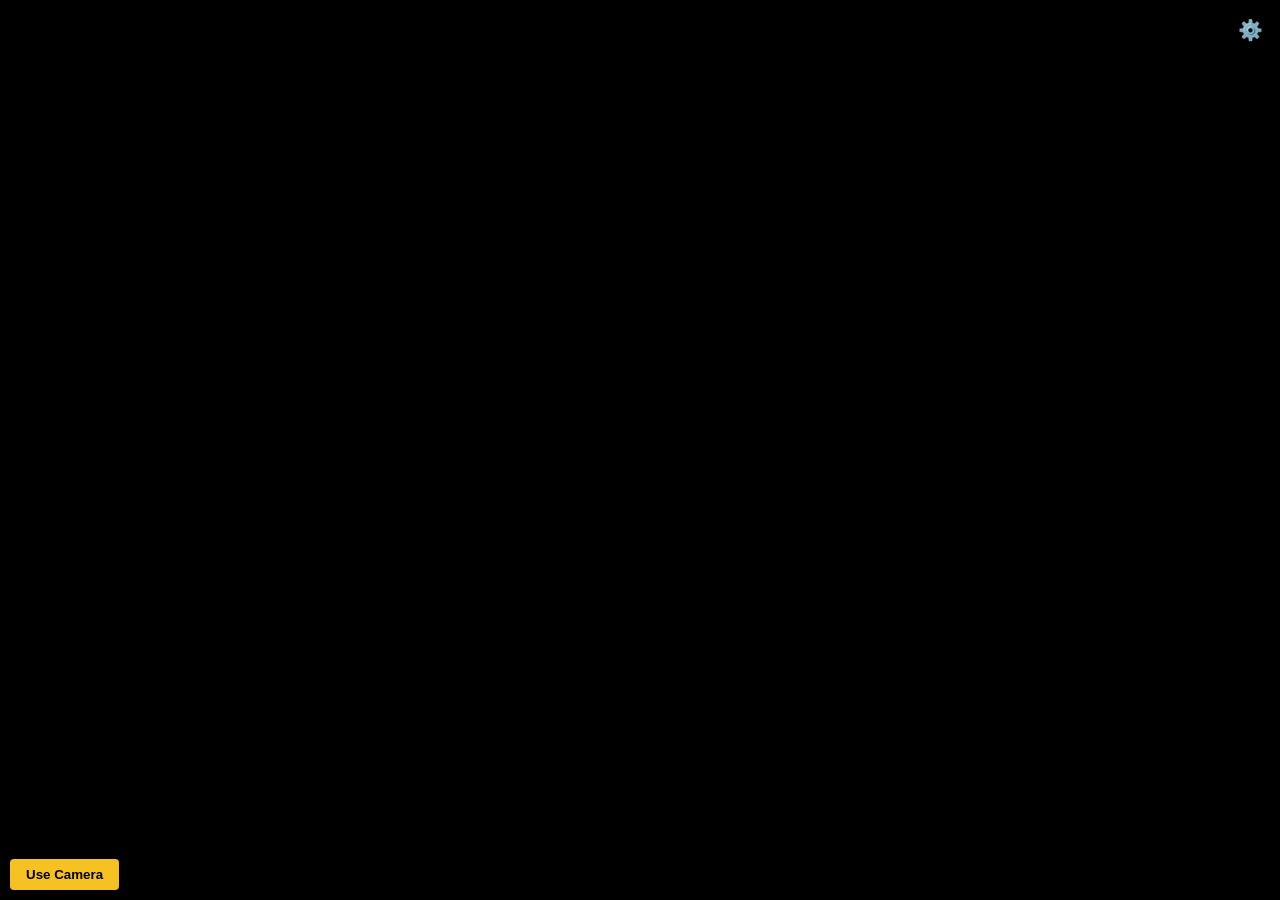
==== index.html @ 0d69f840 "Add setting" ====
<!DOCTYPE html>
<html lang="en">
  <head>
    <meta charset="UTF-8" />
    <meta name="viewport" content="width=device-width, initial-scale=1.0" />
    <title>Ninja Fruit Game</title>
    <style>
      body,
      html {
        height: 100%;
        margin: 0;
        padding: 0;
        background-color: #000;
        overflow: hidden;
        display: flex;
        justify-content: center;
        align-items: center;
      }
      #bottom {
        background-image: url(assets/bg.jpg);
        background-size: cover;
        background-position: center;
      }
      .canvas {
        display: none;
        position: absolute;
        z-index: 0;
        width: 90vw;
        height: 90vh;
        max-width: 1080px;
        max-height: 600px;
        left: 50%;
        top: 50%;
        transform: translate(-50%, -50%);
      }
      #camera-feed {
        object-fit: cover;
      }
      #settings-panel {
        position: absolute;
        top: 10px;
        right: 10px;
        z-index: 1000;
      }
      
      #settings-toggle {
          background: rgba(0, 0, 0, 0.7);
          color: white;
          border: none;
          border-radius: 50%;
          width: 40px;
          height: 40px;
          font-size: 20px;
          cursor: pointer;
          outline: none;
          transition: transform 0.3s;
      }
      
      #settings-toggle:hover {
          transform: rotate(90deg);
      }
      
      #settings-content {
          display: none;
          background: rgba(0, 0, 0, 0.8);
          border-radius: 8px;
          padding: 15px;
          margin-top: 10px;
          width: 200px;
      }
      
      .setting-item {
          display: flex;
          justify-content: space-between;
          align-items: center;
          margin-bottom: 10px;
          color: white;
      }
      
      /* Toggle Switch Styles */
      .toggle {
          position: relative;
          display: inline-block;
          width: 50px;
          height: 24px;
      }
      
      .toggle input {
          opacity: 0;
          width: 0;
          height: 0;
      }
      
      .toggle-slider {
          position: absolute;
          cursor: pointer;
          top: 0;
          left: 0;
          right: 0;
          bottom: 0;
          background-color: #ccc;
          transition: .4s;
          border-radius: 24px;
      }
      
      .toggle-slider:before {
          position: absolute;
          content: "";
          height: 18px;
          width: 18px;
          left: 3px;
          bottom: 3px;
          background-color: white;
          transition: .4s;
          border-radius: 50%;
      }
      
      input:checked + .toggle-slider {
          background-color: #4CAF50;
      }
      
      input:checked + .toggle-slider:before {
          transform: translateX(26px);
      }
    </style>
  </head>
  <body>
    <canvas class="canvas" id="bottom" style="display: none">Your borwser does not suport html5 canvans!</canvas>
    <canvas class="canvas" id="shadow" style="display: none">Your borwser does not suport html5 canvans!</canvas>
    <canvas class="canvas" id="middle" style="display: none">Your borwser does not suport html5 canvans!</canvas>
    <canvas class="canvas" id="top" style="display: none">Your borwser does not suport html5 canvans!</canvas>
    <canvas id="canvas" style="border: 1px solid black; display: none" style="display: none"></canvas>

  
    <!-- Add settings panel -->
    <div id="settings-panel">
      <button id="settings-toggle" class="settings-btn">⚙️</button>
      <div id="settings-content">
          <div class="setting-item">
              <span>Sound</span>
              <label class="toggle">
                  <input type="checkbox" id="sound-toggle" checked>
                  <span class="toggle-slider"></span>
              </label>
          </div>
          <div class="setting-item">
              <span>Camera</span>
              <label class="toggle">
                  <input type="checkbox" id="camera-toggle" checked>
                  <span class="toggle-slider"></span>
              </label>
          </div>
          <div class="setting-item">
              <span>Pause Game</span>
              <label class="toggle">
                  <input type="checkbox" id="pause-toggle">
                  <span class="toggle-slider"></span>
              </label>
          </div>
      </div>
    </div>
      

    <script>
      function resizeCanvas() {
        document.querySelectorAll(".canvas").forEach((canvas) => {
          canvas.style.width = Math.min(window.innerWidth * 0.9, 1080) + "px";
          canvas.style.height = Math.min(window.innerHeight * 0.9, 600) + "px";
        });
      }
      window.addEventListener("resize", resizeCanvas);
      window.addEventListener("load", resizeCanvas);
    </script>

    <!-- libs -->
    <!-- <script type="text/javascript" src="https://cdnjs.cloudflare.com/ajax/libs/dat-gui/0.7.9/dat.gui.min.js"></script> -->
    <script src="https://cdnjs.cloudflare.com/ajax/libs/gsap/1.20.4/easing/EasePack.min.js"></script>
    <script src="https://cdnjs.cloudflare.com/ajax/libs/gsap/1.20.4/TweenLite.min.js"></script>
    <script
      type="text/javascript"
      src="https://cdnjs.cloudflare.com/ajax/libs/PreloadJS/1.0.1/preloadjs.min.js"></script>
    <script type="text/javascript" src="https://cdnjs.cloudflare.com/ajax/libs/SoundJS/1.0.2/soundjs.min.js"></script>
    <script type="text/javascript" src="libs/spp.min.js"></script>
    <script type="text/javascript" src="libs/utils.js"></script>

    <!-- logic game -->
    <script type="text/javascript" src="src/GameVariables.js"></script>
    <script type="text/javascript" src="src/AssetsManager.js"></script>
    <script type="text/javascript" src="src/Collide.js"></script>
    <script type="text/javascript" src="src/Fruit.js"></script>
    <script type="text/javascript" src="src/Module_fruit.js"></script>
    <script type="text/javascript" src="src/Module_bomb.js"></script>
    <script type="text/javascript" src="src/Module_collide.js"></script>
    <script type="text/javascript" src="src/Module_blade.js"></script>
    <script type="text/javascript" src="src/Module_ui.js"></script>
    <script type="text/javascript" src="src/Module_camera.js"></script>
    <script type="text/javascript" src="src/Game.js"></script>
    <script type="text/javascript" src="src/Module_setting.js"></script>
  </body>
</html>
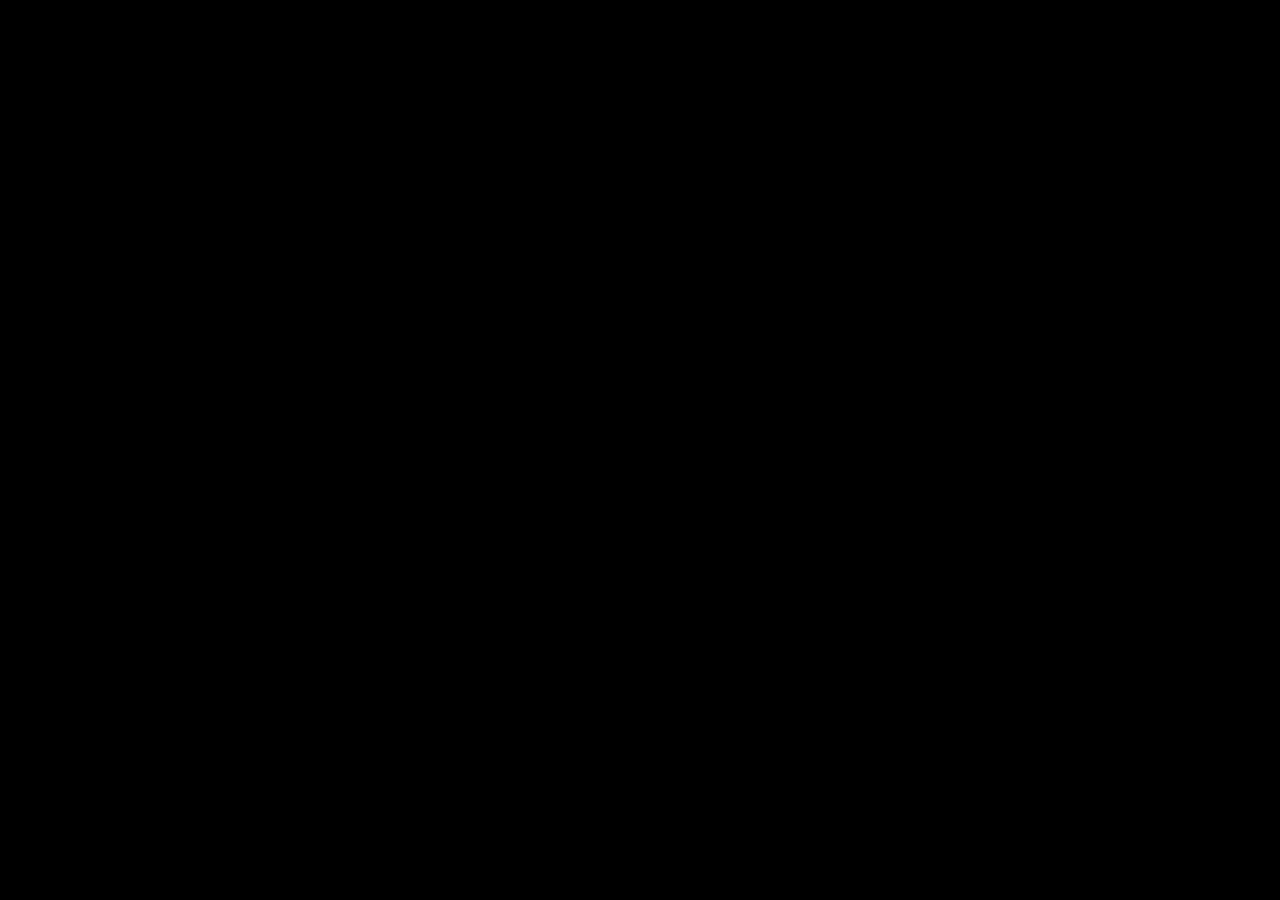
==== commit c904105c: "feat: basic play with handtracking (mediapipe)" ====
--- a/index.html
+++ b/index.html
@@ -25,102 +25,18 @@
         display: none;
         position: absolute;
         z-index: 0;
-        width: 90vw;
-        height: 90vh;
-        max-width: 1080px;
-        max-height: 600px;
+        width: 100vw;
+        height: 100vh;
         left: 50%;
         top: 50%;
         transform: translate(-50%, -50%);
       }
       #camera-feed {
         object-fit: cover;
-      }
-      #settings-panel {
         position: absolute;
-        top: 10px;
-        right: 10px;
-        z-index: 1000;
-      }
-      
-      #settings-toggle {
-          background: rgba(0, 0, 0, 0.7);
-          color: white;
-          border: none;
-          border-radius: 50%;
-          width: 40px;
-          height: 40px;
-          font-size: 20px;
-          cursor: pointer;
-          outline: none;
-          transition: transform 0.3s;
-      }
-      
-      #settings-toggle:hover {
-          transform: rotate(90deg);
-      }
-      
-      #settings-content {
-          display: none;
-          background: rgba(0, 0, 0, 0.8);
-          border-radius: 8px;
-          padding: 15px;
-          margin-top: 10px;
-          width: 200px;
-      }
-      
-      .setting-item {
-          display: flex;
-          justify-content: space-between;
-          align-items: center;
-          margin-bottom: 10px;
-          color: white;
-      }
-      
-      /* Toggle Switch Styles */
-      .toggle {
-          position: relative;
-          display: inline-block;
-          width: 50px;
-          height: 24px;
-      }
-      
-      .toggle input {
-          opacity: 0;
-          width: 0;
-          height: 0;
-      }
-      
-      .toggle-slider {
-          position: absolute;
-          cursor: pointer;
-          top: 0;
-          left: 0;
-          right: 0;
-          bottom: 0;
-          background-color: #ccc;
-          transition: .4s;
-          border-radius: 24px;
-      }
-      
-      .toggle-slider:before {
-          position: absolute;
-          content: "";
-          height: 18px;
-          width: 18px;
-          left: 3px;
-          bottom: 3px;
-          background-color: white;
-          transition: .4s;
-          border-radius: 50%;
-      }
-      
-      input:checked + .toggle-slider {
-          background-color: #4CAF50;
-      }
-      
-      input:checked + .toggle-slider:before {
-          transform: translateX(26px);
+        width: 1px;
+        height: 1px;
+        opacity: 0;
       }
     </style>
   </head>
@@ -130,50 +46,10 @@
     <canvas class="canvas" id="middle" style="display: none">Your borwser does not suport html5 canvans!</canvas>
     <canvas class="canvas" id="top" style="display: none">Your borwser does not suport html5 canvans!</canvas>
     <canvas id="canvas" style="border: 1px solid black; display: none" style="display: none"></canvas>
-
-  
-    <!-- Add settings panel -->
-    <div id="settings-panel">
-      <button id="settings-toggle" class="settings-btn">⚙️</button>
-      <div id="settings-content">
-          <div class="setting-item">
-              <span>Sound</span>
-              <label class="toggle">
-                  <input type="checkbox" id="sound-toggle" checked>
-                  <span class="toggle-slider"></span>
-              </label>
-          </div>
-          <div class="setting-item">
-              <span>Camera</span>
-              <label class="toggle">
-                  <input type="checkbox" id="camera-toggle" checked>
-                  <span class="toggle-slider"></span>
-              </label>
-          </div>
-          <div class="setting-item">
-              <span>Pause Game</span>
-              <label class="toggle">
-                  <input type="checkbox" id="pause-toggle">
-                  <span class="toggle-slider"></span>
-              </label>
-          </div>
-      </div>
-    </div>
-      
-
-    <script>
-      function resizeCanvas() {
-        document.querySelectorAll(".canvas").forEach((canvas) => {
-          canvas.style.width = Math.min(window.innerWidth * 0.9, 1080) + "px";
-          canvas.style.height = Math.min(window.innerHeight * 0.9, 600) + "px";
-        });
-      }
-      window.addEventListener("resize", resizeCanvas);
-      window.addEventListener("load", resizeCanvas);
-    </script>
+    <video id="depth" style="display: none"></video>
+    <video id="camera-feed" playsinline style="display: none"></video>
 
     <!-- libs -->
-    <!-- <script type="text/javascript" src="https://cdnjs.cloudflare.com/ajax/libs/dat-gui/0.7.9/dat.gui.min.js"></script> -->
     <script src="https://cdnjs.cloudflare.com/ajax/libs/gsap/1.20.4/easing/EasePack.min.js"></script>
     <script src="https://cdnjs.cloudflare.com/ajax/libs/gsap/1.20.4/TweenLite.min.js"></script>
     <script
@@ -182,6 +58,20 @@
     <script type="text/javascript" src="https://cdnjs.cloudflare.com/ajax/libs/SoundJS/1.0.2/soundjs.min.js"></script>
     <script type="text/javascript" src="libs/spp.min.js"></script>
     <script type="text/javascript" src="libs/utils.js"></script>
+
+    <!-- MediaPipe dependencies -->
+    <script src="https://cdn.jsdelivr.net/npm/@mediapipe/camera_utils/camera_utils.js" crossorigin="anonymous"></script>
+    <script
+      src="https://cdn.jsdelivr.net/npm/@mediapipe/control_utils/control_utils.js"
+      crossorigin="anonymous"></script>
+    <script
+      src="https://cdn.jsdelivr.net/npm/@mediapipe/drawing_utils/drawing_utils.js"
+      crossorigin="anonymous"></script>
+    <script src="https://cdn.jsdelivr.net/npm/@mediapipe/hands/hands.js" crossorigin="anonymous"></script>
+
+    <!-- hand tracking -->
+    <script type="text/javascript" src="src/HandConnections.js"></script>
+    <script type="text/javascript" src="src/MediaPipeHandTracking.js"></script>
 
     <!-- logic game -->
     <script type="text/javascript" src="src/GameVariables.js"></script>
@@ -194,7 +84,7 @@
     <script type="text/javascript" src="src/Module_blade.js"></script>
     <script type="text/javascript" src="src/Module_ui.js"></script>
     <script type="text/javascript" src="src/Module_camera.js"></script>
+    <!-- <script type="text/javascript" src="src/HandTracking.js"></script> -->
     <script type="text/javascript" src="src/Game.js"></script>
-    <script type="text/javascript" src="src/Module_setting.js"></script>
   </body>
-</html>+</html>
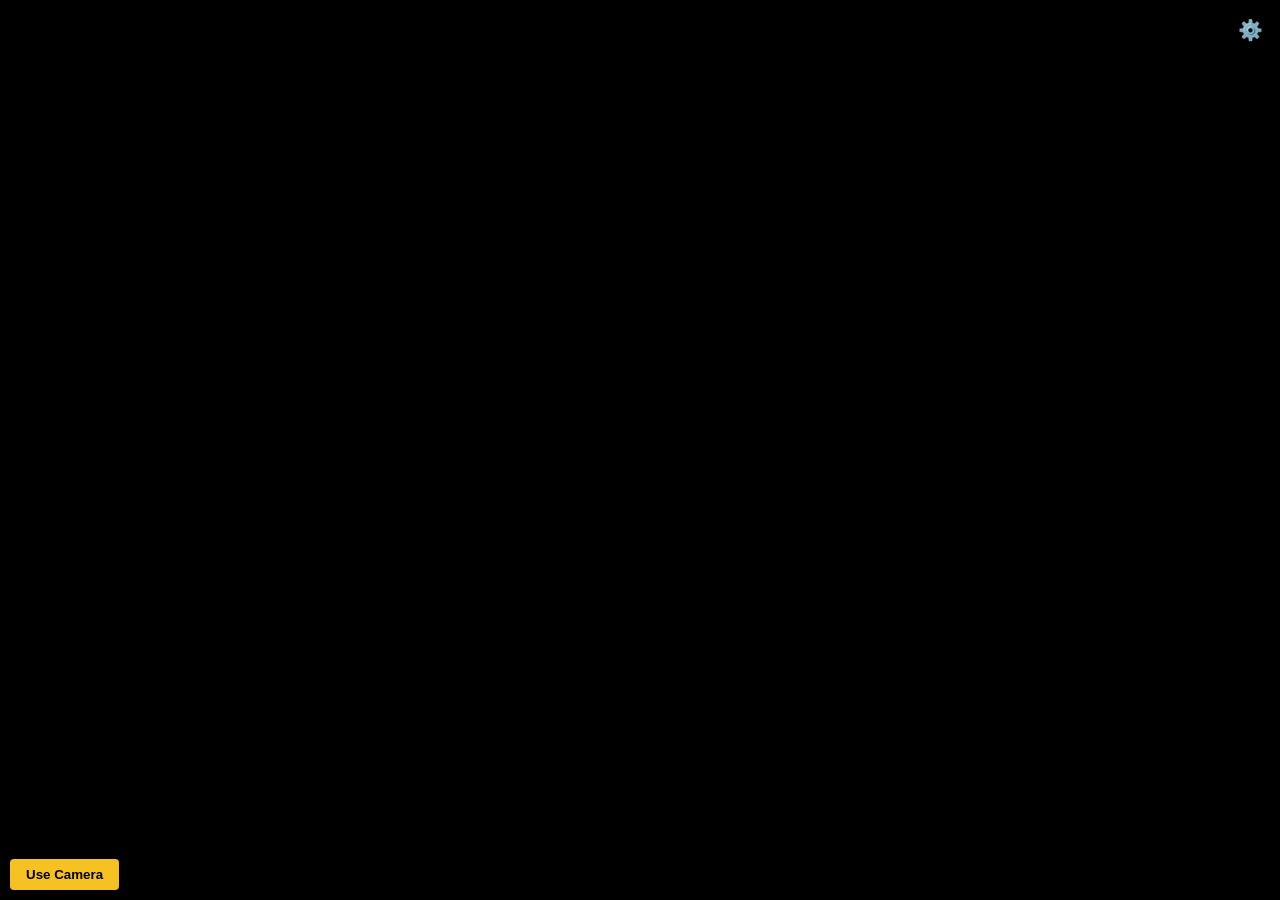
==== commit 0b799fc1: "feat: settings game" ====
--- a/index.html
+++ b/index.html
@@ -4,6 +4,10 @@
     <meta charset="UTF-8" />
     <meta name="viewport" content="width=device-width, initial-scale=1.0" />
     <title>Ninja Fruit Game</title>
+    <link rel="preconnect" href="https://fonts.googleapis.com" />
+    <link rel="preconnect" href="https://fonts.gstatic.com" crossorigin />
+    <link href="https://fonts.googleapis.com/css2?family=Tektur:wght@400..900&display=swap" rel="stylesheet" />
+
     <style>
       body,
       html {
@@ -33,10 +37,214 @@
       }
       #camera-feed {
         object-fit: cover;
-        position: absolute;
-        width: 1px;
-        height: 1px;
+      }
+      #settings-panel {
+        position: absolute;
+        top: 10px;
+        right: 10px;
+        z-index: 1000;
+      }
+
+      #settings-toggle {
+        background: rgba(0, 0, 0, 0.7);
+        color: white;
+        border: none;
+        border-radius: 50%;
+        width: 40px;
+        height: 40px;
+        font-size: 20px;
+        cursor: pointer;
+        outline: none;
+        transition: transform 0.3s;
+      }
+
+      #settings-toggle:hover {
+        transform: rotate(90deg);
+      }
+
+      #settings-content {
+        display: none;
+        background-image: url(assets/setting_background.png);
+        background-size: contain;
+        background-position: center;
+        border-radius: 8px;
+        padding: 15px;
+        margin-top: 10px;
+        width: 200px;
+        height: 173px;
+      }
+
+      .setting-item {
+        display: flex;
+        justify-content: space-between;
+        align-items: center;
+        margin-bottom: 10px;
+        color: white;
+        margin-top: 50px;
+        padding: 0 10px;
+        gap: 15px;
+      }
+
+      .setting-item:first-child {
+        margin-top: 50px; /* Add margin to first item */
+      }
+
+      .setting-item span {
+        font-family: "Tektur", sans-serif;
+        color: #8b4513;
+        font-weight: 700;
+        font-size: 18px;
+        white-space: nowrap;
+      }
+
+      /* Toggle Switch Styles */
+      .toggle {
+        position: relative;
+        display: inline-block;
+        width: 50px;
+        height: 24px;
+      }
+
+      .toggle input {
         opacity: 0;
+        width: 0;
+        height: 0;
+      }
+
+      .toggle-slider {
+        position: absolute;
+        cursor: pointer;
+        top: 0;
+        left: 0;
+        right: 0;
+        bottom: 0;
+        background-color: #ccc;
+        transition: 0.4s;
+        border-radius: 24px;
+      }
+
+      .toggle-slider:before {
+        position: absolute;
+        content: "";
+        height: 18px;
+        width: 18px;
+        left: 3px;
+        bottom: 3px;
+        background-color: white;
+        transition: 0.4s;
+        border-radius: 50%;
+      }
+
+      input:checked + .toggle-slider {
+        background-color: #4caf50;
+      }
+
+      input:checked + .toggle-slider:before {
+        transform: translateX(26px);
+      }
+      #settings-panel {
+        position: absolute;
+        top: 10px;
+        right: 10px;
+        z-index: 1000;
+      }
+
+      #settings-toggle {
+        background: rgba(0, 0, 0, 0.7);
+        color: white;
+        border: none;
+        border-radius: 50%;
+        width: 40px;
+        height: 40px;
+        font-size: 20px;
+        cursor: pointer;
+        outline: none;
+        transition: transform 0.3s;
+      }
+
+      #settings-toggle:hover {
+        transform: rotate(90deg);
+      }
+
+      #settings-content {
+        display: none;
+        background-image: url(assets/setting_background.png);
+        background-size: contain;
+        background-position: center;
+        border-radius: 8px;
+        padding: 15px;
+        margin-top: 10px;
+        width: 200px;
+        height: 173px;
+      }
+
+      .setting-item {
+        display: flex;
+        justify-content: space-between;
+        align-items: center;
+        margin-bottom: 10px;
+        color: white;
+        margin-top: 50px;
+        padding: 0 10px;
+        gap: 15px;
+      }
+
+      .setting-item:first-child {
+        margin-top: 50px; /* Add margin to first item */
+      }
+
+      .setting-item span {
+        font-family: "Tektur", sans-serif;
+        color: #8b4513;
+        font-weight: 700;
+        font-size: 18px;
+        white-space: nowrap;
+      }
+
+      /* Toggle Switch Styles */
+      .toggle {
+        position: relative;
+        display: inline-block;
+        width: 50px;
+        height: 24px;
+      }
+
+      .toggle input {
+        opacity: 0;
+        width: 0;
+        height: 0;
+      }
+
+      .toggle-slider {
+        position: absolute;
+        cursor: pointer;
+        top: 0;
+        left: 0;
+        right: 0;
+        bottom: 0;
+        background-color: #ccc;
+        transition: 0.4s;
+        border-radius: 24px;
+      }
+
+      .toggle-slider:before {
+        position: absolute;
+        content: "";
+        height: 18px;
+        width: 18px;
+        left: 3px;
+        bottom: 3px;
+        background-color: white;
+        transition: 0.4s;
+        border-radius: 50%;
+      }
+
+      input:checked + .toggle-slider {
+        background-color: #4caf50;
+      }
+
+      input:checked + .toggle-slider:before {
+        transform: translateX(26px);
       }
     </style>
   </head>
@@ -46,8 +254,47 @@
     <canvas class="canvas" id="middle" style="display: none">Your borwser does not suport html5 canvans!</canvas>
     <canvas class="canvas" id="top" style="display: none">Your borwser does not suport html5 canvans!</canvas>
     <canvas id="canvas" style="border: 1px solid black; display: none" style="display: none"></canvas>
-    <video id="depth" style="display: none"></video>
-    <video id="camera-feed" playsinline style="display: none"></video>
+
+    <!-- Add settings panel -->
+    <div
+      id="countdown"
+      style="
+        display: none;
+        position: fixed;
+        left: 50%;
+        top: 50%;
+        transform: translate(-50%, -50%);
+        font-size: 120px;
+        font-weight: bold;
+        color: #fff;
+        text-shadow: 2px 2px 10px rgba(0, 0, 0, 0.8);
+        z-index: 1000;
+        font-family: 'Tektur', sans-serif;
+        background-color: rgba(0, 0, 0, 0.5);
+        padding: 20px 40px;
+        border-radius: 20px;
+      "></div>
+
+    <div id="settings-panel">
+      <button id="settings-toggle" class="settings-btn">⚙️</button>
+      <div id="settings-content">
+        <div class="setting-item">
+          <span>Sound</span>
+          <label class="toggle">
+            <input type="checkbox" id="sound-toggle" checked />
+            <span class="toggle-slider"></span>
+          </label>
+        </div>
+        <div class="setting-item">
+          <span>Camera</span>
+          <label class="toggle">
+            <input type="checkbox" id="camera-toggle" />
+            <!-- Removed 'checked' attribute -->
+            <span class="toggle-slider"></span>
+          </label>
+        </div>
+      </div>
+    </div>
 
     <!-- libs -->
     <script src="https://cdnjs.cloudflare.com/ajax/libs/gsap/1.20.4/easing/EasePack.min.js"></script>
@@ -86,5 +333,6 @@
     <script type="text/javascript" src="src/Module_camera.js"></script>
     <!-- <script type="text/javascript" src="src/HandTracking.js"></script> -->
     <script type="text/javascript" src="src/Game.js"></script>
+    <script type="text/javascript" src="src/Module_setting.js"></script>
   </body>
 </html>
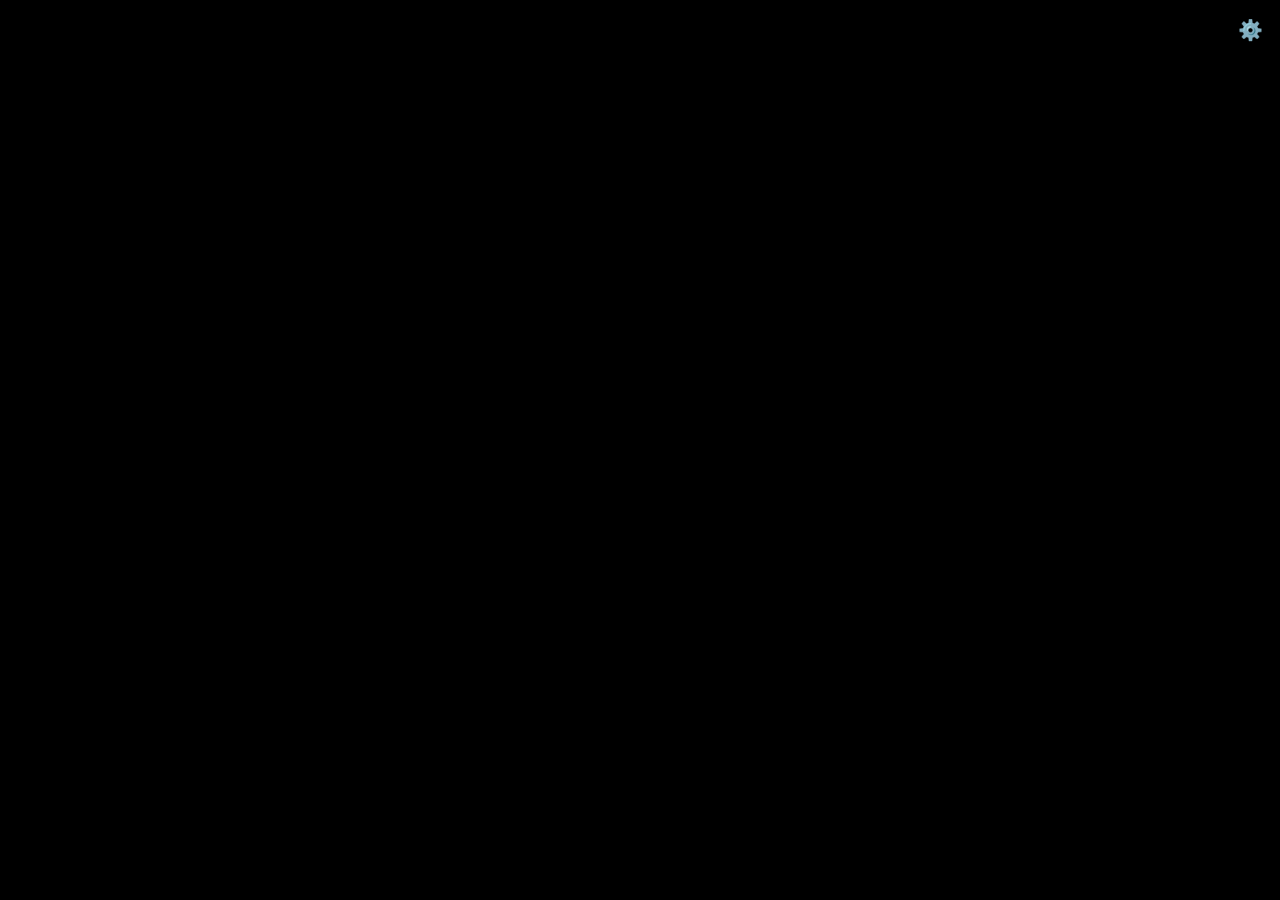
==== commit d56d4ffe: "feat: settings game" ====
--- a/index.html
+++ b/index.html
@@ -7,246 +7,7 @@
     <link rel="preconnect" href="https://fonts.googleapis.com" />
     <link rel="preconnect" href="https://fonts.gstatic.com" crossorigin />
     <link href="https://fonts.googleapis.com/css2?family=Tektur:wght@400..900&display=swap" rel="stylesheet" />
-
-    <style>
-      body,
-      html {
-        height: 100%;
-        margin: 0;
-        padding: 0;
-        background-color: #000;
-        overflow: hidden;
-        display: flex;
-        justify-content: center;
-        align-items: center;
-      }
-      #bottom {
-        background-image: url(assets/bg.jpg);
-        background-size: cover;
-        background-position: center;
-      }
-      .canvas {
-        display: none;
-        position: absolute;
-        z-index: 0;
-        width: 100vw;
-        height: 100vh;
-        left: 50%;
-        top: 50%;
-        transform: translate(-50%, -50%);
-      }
-      #camera-feed {
-        object-fit: cover;
-      }
-      #settings-panel {
-        position: absolute;
-        top: 10px;
-        right: 10px;
-        z-index: 1000;
-      }
-
-      #settings-toggle {
-        background: rgba(0, 0, 0, 0.7);
-        color: white;
-        border: none;
-        border-radius: 50%;
-        width: 40px;
-        height: 40px;
-        font-size: 20px;
-        cursor: pointer;
-        outline: none;
-        transition: transform 0.3s;
-      }
-
-      #settings-toggle:hover {
-        transform: rotate(90deg);
-      }
-
-      #settings-content {
-        display: none;
-        background-image: url(assets/setting_background.png);
-        background-size: contain;
-        background-position: center;
-        border-radius: 8px;
-        padding: 15px;
-        margin-top: 10px;
-        width: 200px;
-        height: 173px;
-      }
-
-      .setting-item {
-        display: flex;
-        justify-content: space-between;
-        align-items: center;
-        margin-bottom: 10px;
-        color: white;
-        margin-top: 50px;
-        padding: 0 10px;
-        gap: 15px;
-      }
-
-      .setting-item:first-child {
-        margin-top: 50px; /* Add margin to first item */
-      }
-
-      .setting-item span {
-        font-family: "Tektur", sans-serif;
-        color: #8b4513;
-        font-weight: 700;
-        font-size: 18px;
-        white-space: nowrap;
-      }
-
-      /* Toggle Switch Styles */
-      .toggle {
-        position: relative;
-        display: inline-block;
-        width: 50px;
-        height: 24px;
-      }
-
-      .toggle input {
-        opacity: 0;
-        width: 0;
-        height: 0;
-      }
-
-      .toggle-slider {
-        position: absolute;
-        cursor: pointer;
-        top: 0;
-        left: 0;
-        right: 0;
-        bottom: 0;
-        background-color: #ccc;
-        transition: 0.4s;
-        border-radius: 24px;
-      }
-
-      .toggle-slider:before {
-        position: absolute;
-        content: "";
-        height: 18px;
-        width: 18px;
-        left: 3px;
-        bottom: 3px;
-        background-color: white;
-        transition: 0.4s;
-        border-radius: 50%;
-      }
-
-      input:checked + .toggle-slider {
-        background-color: #4caf50;
-      }
-
-      input:checked + .toggle-slider:before {
-        transform: translateX(26px);
-      }
-      #settings-panel {
-        position: absolute;
-        top: 10px;
-        right: 10px;
-        z-index: 1000;
-      }
-
-      #settings-toggle {
-        background: rgba(0, 0, 0, 0.7);
-        color: white;
-        border: none;
-        border-radius: 50%;
-        width: 40px;
-        height: 40px;
-        font-size: 20px;
-        cursor: pointer;
-        outline: none;
-        transition: transform 0.3s;
-      }
-
-      #settings-toggle:hover {
-        transform: rotate(90deg);
-      }
-
-      #settings-content {
-        display: none;
-        background-image: url(assets/setting_background.png);
-        background-size: contain;
-        background-position: center;
-        border-radius: 8px;
-        padding: 15px;
-        margin-top: 10px;
-        width: 200px;
-        height: 173px;
-      }
-
-      .setting-item {
-        display: flex;
-        justify-content: space-between;
-        align-items: center;
-        margin-bottom: 10px;
-        color: white;
-        margin-top: 50px;
-        padding: 0 10px;
-        gap: 15px;
-      }
-
-      .setting-item:first-child {
-        margin-top: 50px; /* Add margin to first item */
-      }
-
-      .setting-item span {
-        font-family: "Tektur", sans-serif;
-        color: #8b4513;
-        font-weight: 700;
-        font-size: 18px;
-        white-space: nowrap;
-      }
-
-      /* Toggle Switch Styles */
-      .toggle {
-        position: relative;
-        display: inline-block;
-        width: 50px;
-        height: 24px;
-      }
-
-      .toggle input {
-        opacity: 0;
-        width: 0;
-        height: 0;
-      }
-
-      .toggle-slider {
-        position: absolute;
-        cursor: pointer;
-        top: 0;
-        left: 0;
-        right: 0;
-        bottom: 0;
-        background-color: #ccc;
-        transition: 0.4s;
-        border-radius: 24px;
-      }
-
-      .toggle-slider:before {
-        position: absolute;
-        content: "";
-        height: 18px;
-        width: 18px;
-        left: 3px;
-        bottom: 3px;
-        background-color: white;
-        transition: 0.4s;
-        border-radius: 50%;
-      }
-
-      input:checked + .toggle-slider {
-        background-color: #4caf50;
-      }
-
-      input:checked + .toggle-slider:before {
-        transform: translateX(26px);
-      }
-    </style>
+    <link rel="stylesheet" href="styles.css" />
   </head>
   <body>
     <canvas class="canvas" id="bottom" style="display: none">Your borwser does not suport html5 canvans!</canvas>
@@ -254,6 +15,8 @@
     <canvas class="canvas" id="middle" style="display: none">Your borwser does not suport html5 canvans!</canvas>
     <canvas class="canvas" id="top" style="display: none">Your borwser does not suport html5 canvans!</canvas>
     <canvas id="canvas" style="border: 1px solid black; display: none" style="display: none"></canvas>
+
+    <video id="camera-feed" playsinline style="display: none"></video>
 
     <!-- Add settings panel -->
     <div
@@ -293,6 +56,13 @@
             <span class="toggle-slider"></span>
           </label>
         </div>
+        <div class="setting-item disabled">
+          <span>Hand Track</span>
+          <label class="toggle">
+            <input type="checkbox" id="hand-tracking-toggle" disabled />
+            <span class="toggle-slider"></span>
+          </label>
+        </div>
       </div>
     </div>
 
@@ -317,7 +87,6 @@
     <script src="https://cdn.jsdelivr.net/npm/@mediapipe/hands/hands.js" crossorigin="anonymous"></script>
 
     <!-- hand tracking -->
-    <script type="text/javascript" src="src/HandConnections.js"></script>
     <script type="text/javascript" src="src/MediaPipeHandTracking.js"></script>
 
     <!-- logic game -->
@@ -331,7 +100,6 @@
     <script type="text/javascript" src="src/Module_blade.js"></script>
     <script type="text/javascript" src="src/Module_ui.js"></script>
     <script type="text/javascript" src="src/Module_camera.js"></script>
-    <!-- <script type="text/javascript" src="src/HandTracking.js"></script> -->
     <script type="text/javascript" src="src/Game.js"></script>
     <script type="text/javascript" src="src/Module_setting.js"></script>
   </body>
--- a/styles.css
+++ b/styles.css
@@ -0,0 +1,144 @@
+body,
+html {
+  height: 100%;
+  margin: 0;
+  padding: 0;
+  background-color: #000;
+  overflow: hidden;
+  display: flex;
+  justify-content: center;
+  align-items: center;
+}
+#bottom {
+  background-image: url(assets/bg.jpg);
+  background-size: cover;
+  background-position: center;
+}
+.canvas {
+  display: none;
+  position: absolute;
+  z-index: 0;
+  width: 100vw;
+  height: 100vh;
+  left: 50%;
+  top: 50%;
+  transform: translate(-50%, -50%);
+}
+#camera-feed {
+  object-fit: cover;
+}
+#settings-panel {
+  position: absolute;
+  top: 10px;
+  right: 10px;
+  z-index: 1000;
+}
+
+#settings-toggle {
+  background: rgba(0, 0, 0, 0.7);
+  color: white;
+  border: none;
+  border-radius: 50%;
+  width: 40px;
+  height: 40px;
+  font-size: 20px;
+  cursor: pointer;
+  outline: none;
+  transition: transform 0.3s;
+}
+
+#settings-toggle:hover {
+  transform: rotate(90deg);
+}
+
+#settings-content {
+  display: none;
+  background-image: url(assets/setting_background.png);
+  background-size: cover;
+  background-position: center;
+  background-repeat: no-repeat;
+  border-radius: 8px;
+  padding: 15px;
+  margin-top: 10px;
+  min-width: 200px;
+}
+
+.setting-item {
+  display: flex;
+  justify-content: space-between;
+  align-items: center;
+  margin-bottom: 10px;
+  color: white;
+  margin-top: 50px;
+  padding: 0 10px;
+  gap: 15px;
+}
+
+.setting-item:first-child {
+  margin-top: 50px; /* Add margin to first item */
+}
+
+.setting-item span {
+  font-family: "Tektur", sans-serif;
+  color: #8b4513;
+  font-weight: 700;
+  font-size: 18px;
+  white-space: nowrap;
+}
+
+/* Toggle Switch Styles */
+.toggle {
+  position: relative;
+  display: inline-block;
+  width: 50px;
+  height: 24px;
+}
+
+.toggle input {
+  opacity: 0;
+  width: 0;
+  height: 0;
+}
+
+.toggle-slider {
+  position: absolute;
+  cursor: pointer;
+  top: 0;
+  left: 0;
+  right: 0;
+  bottom: 0;
+  background-color: #ccc;
+  transition: 0.4s;
+  border-radius: 24px;
+}
+
+.toggle-slider:before {
+  position: absolute;
+  content: "";
+  height: 18px;
+  width: 18px;
+  left: 3px;
+  bottom: 3px;
+  background-color: white;
+  transition: 0.4s;
+  border-radius: 50%;
+}
+
+input:checked + .toggle-slider {
+  background-color: #4caf50;
+}
+
+input:checked + .toggle-slider:before {
+  transform: translateX(26px);
+}
+
+/* Added styles for disabled toggle */
+.setting-item.disabled {
+  opacity: 0.5;
+  pointer-events: none;
+}
+
+.toggle input:disabled + .toggle-slider {
+  background-color: #888;
+  cursor: not-allowed;
+}
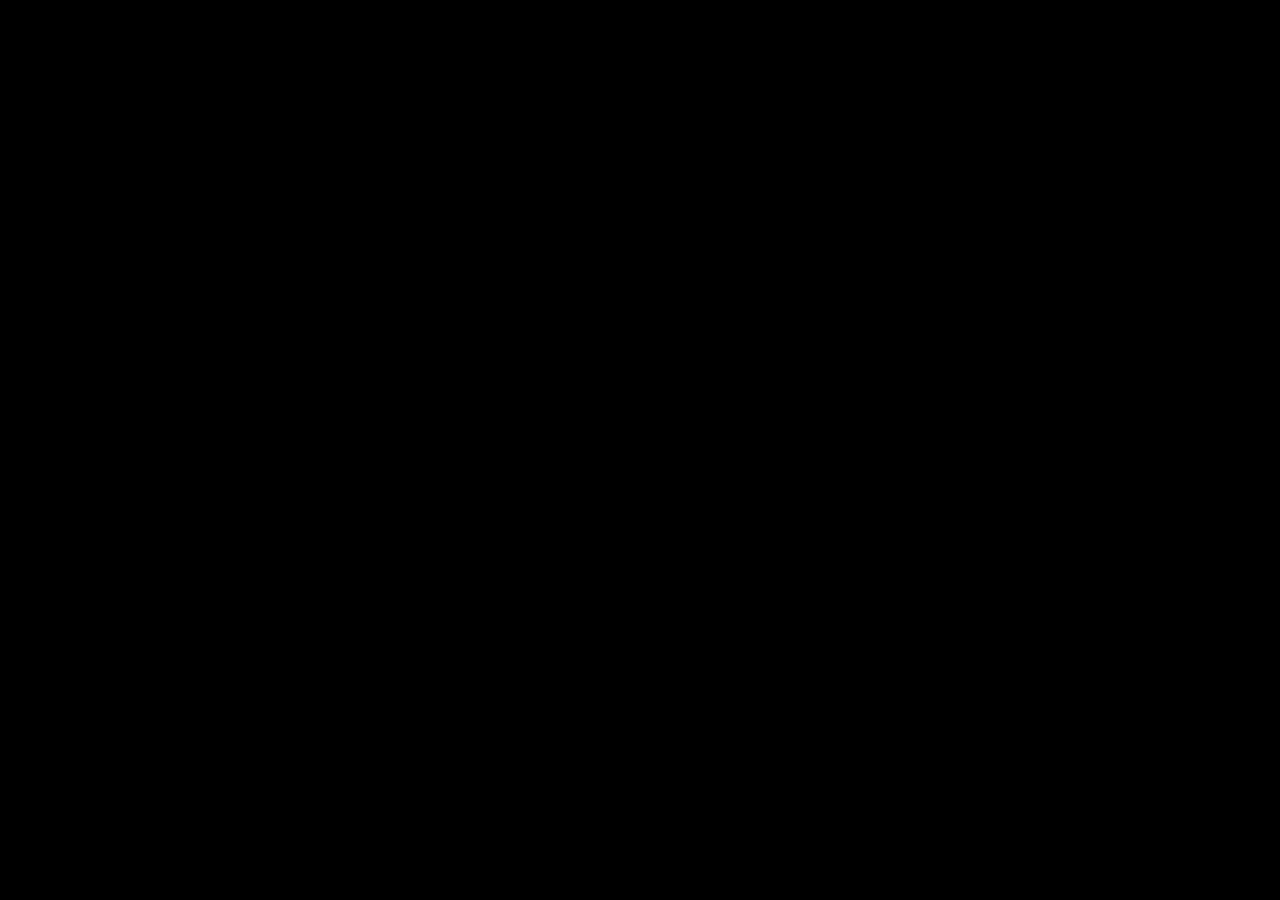
==== commit 59e3bafe: "freeze but cut all" ====
--- a/index.html
+++ b/index.html
@@ -1,106 +1,87 @@
 <!DOCTYPE html>
 <html lang="en">
-  <head>
-    <meta charset="UTF-8" />
-    <meta name="viewport" content="width=device-width, initial-scale=1.0" />
-    <title>Ninja Fruit Game</title>
-    <link rel="preconnect" href="https://fonts.googleapis.com" />
-    <link rel="preconnect" href="https://fonts.gstatic.com" crossorigin />
-    <link href="https://fonts.googleapis.com/css2?family=Tektur:wght@400..900&display=swap" rel="stylesheet" />
-    <link rel="stylesheet" href="styles.css" />
-  </head>
-  <body>
-    <canvas class="canvas" id="bottom" style="display: none">Your borwser does not suport html5 canvans!</canvas>
-    <canvas class="canvas" id="shadow" style="display: none">Your borwser does not suport html5 canvans!</canvas>
-    <canvas class="canvas" id="middle" style="display: none">Your borwser does not suport html5 canvans!</canvas>
-    <canvas class="canvas" id="top" style="display: none">Your borwser does not suport html5 canvans!</canvas>
-    <canvas id="canvas" style="border: 1px solid black; display: none" style="display: none"></canvas>
 
-    <video id="camera-feed" playsinline style="display: none"></video>
+<head>
+  <meta charset="UTF-8" />
+  <meta name="viewport" content="width=device-width, initial-scale=1.0" />
+  <title>Ninja Fruit Game</title>
+  <style>
+    body,
+    html {
+      height: 100%;
+      margin: 0;
+      padding: 0;
+      background-color: #000;
+      overflow: hidden;
+      display: flex;
+      justify-content: center;
+      align-items: center;
+    }
 
-    <!-- Add settings panel -->
-    <div
-      id="countdown"
-      style="
-        display: none;
-        position: fixed;
-        left: 50%;
-        top: 50%;
-        transform: translate(-50%, -50%);
-        font-size: 120px;
-        font-weight: bold;
-        color: #fff;
-        text-shadow: 2px 2px 10px rgba(0, 0, 0, 0.8);
-        z-index: 1000;
-        font-family: 'Tektur', sans-serif;
-        background-color: rgba(0, 0, 0, 0.5);
-        padding: 20px 40px;
-        border-radius: 20px;
-      "></div>
+    #bottom {
+      background-image: url(assets/bg.jpg);
+      background-size: cover;
+      background-position: center;
+    }
 
-    <div id="settings-panel">
-      <button id="settings-toggle" class="settings-btn">⚙️</button>
-      <div id="settings-content">
-        <div class="setting-item">
-          <span>Sound</span>
-          <label class="toggle">
-            <input type="checkbox" id="sound-toggle" checked />
-            <span class="toggle-slider"></span>
-          </label>
-        </div>
-        <div class="setting-item">
-          <span>Camera</span>
-          <label class="toggle">
-            <input type="checkbox" id="camera-toggle" />
-            <!-- Removed 'checked' attribute -->
-            <span class="toggle-slider"></span>
-          </label>
-        </div>
-        <div class="setting-item disabled">
-          <span>Hand Track</span>
-          <label class="toggle">
-            <input type="checkbox" id="hand-tracking-toggle" disabled />
-            <span class="toggle-slider"></span>
-          </label>
-        </div>
-      </div>
-    </div>
+    .canvas {
+      display: none;
+      position: absolute;
+      z-index: 0;
+      width: 90vw;
+      height: 90vh;
+      max-width: 1080px;
+      max-height: 600px;
+      left: 50%;
+      top: 50%;
+      transform: translate(-50%, -50%);
+    }
 
-    <!-- libs -->
-    <script src="https://cdnjs.cloudflare.com/ajax/libs/gsap/1.20.4/easing/EasePack.min.js"></script>
-    <script src="https://cdnjs.cloudflare.com/ajax/libs/gsap/1.20.4/TweenLite.min.js"></script>
-    <script
-      type="text/javascript"
-      src="https://cdnjs.cloudflare.com/ajax/libs/PreloadJS/1.0.1/preloadjs.min.js"></script>
-    <script type="text/javascript" src="https://cdnjs.cloudflare.com/ajax/libs/SoundJS/1.0.2/soundjs.min.js"></script>
-    <script type="text/javascript" src="libs/spp.min.js"></script>
-    <script type="text/javascript" src="libs/utils.js"></script>
+    #camera-feed {
+      object-fit: cover;
+    }
+  </style>
+</head>
 
-    <!-- MediaPipe dependencies -->
-    <script src="https://cdn.jsdelivr.net/npm/@mediapipe/camera_utils/camera_utils.js" crossorigin="anonymous"></script>
-    <script
-      src="https://cdn.jsdelivr.net/npm/@mediapipe/control_utils/control_utils.js"
-      crossorigin="anonymous"></script>
-    <script
-      src="https://cdn.jsdelivr.net/npm/@mediapipe/drawing_utils/drawing_utils.js"
-      crossorigin="anonymous"></script>
-    <script src="https://cdn.jsdelivr.net/npm/@mediapipe/hands/hands.js" crossorigin="anonymous"></script>
+<body>
+  <canvas class="canvas" id="bottom" style="display: none">Your borwser does not suport html5 canvans!</canvas>
+  <canvas class="canvas" id="shadow" style="display: none">Your borwser does not suport html5 canvans!</canvas>
+  <canvas class="canvas" id="middle" style="display: none">Your borwser does not suport html5 canvans!</canvas>
+  <canvas class="canvas" id="top" style="display: none">Your borwser does not suport html5 canvans!</canvas>
+  <canvas id="canvas" style="border: 1px solid black; display: none" style="display: none"></canvas>
 
-    <!-- hand tracking -->
-    <script type="text/javascript" src="src/MediaPipeHandTracking.js"></script>
+  <script>
+    function resizeCanvas() {
+      document.querySelectorAll(".canvas").forEach((canvas) => {
+        canvas.style.width = Math.min(window.innerWidth * 0.9, 1080) + "px";
+        canvas.style.height = Math.min(window.innerHeight * 0.9, 600) + "px";
+      });
+    }
+    window.addEventListener("resize", resizeCanvas);
+    window.addEventListener("load", resizeCanvas);
+  </script>
 
-    <!-- logic game -->
-    <script type="text/javascript" src="src/GameVariables.js"></script>
-    <script type="text/javascript" src="src/AssetsManager.js"></script>
-    <script type="text/javascript" src="src/Collide.js"></script>
-    <script type="text/javascript" src="src/Fruit.js"></script>
-    <script type="text/javascript" src="src/Module_fruit.js"></script>
-    <script type="text/javascript" src="src/Module_bomb.js"></script>
-    <script type="text/javascript" src="src/Module_collide.js"></script>
-    <script type="text/javascript" src="src/Module_blade.js"></script>
-    <script type="text/javascript" src="src/Module_ui.js"></script>
-    <script type="text/javascript" src="src/Module_camera.js"></script>
-    <script type="text/javascript" src="src/Game.js"></script>
-    <script type="text/javascript" src="src/Module_setting.js"></script>
-  </body>
-</html>
+  <!-- libs -->
+  <!-- <script type="text/javascript" src="https://cdnjs.cloudflare.com/ajax/libs/dat-gui/0.7.9/dat.gui.min.js"></script> -->
+  <script src="https://cdnjs.cloudflare.com/ajax/libs/gsap/1.20.4/easing/EasePack.min.js"></script>
+  <script src="https://cdnjs.cloudflare.com/ajax/libs/gsap/1.20.4/TweenLite.min.js"></script>
+  <script type="text/javascript" src="https://cdnjs.cloudflare.com/ajax/libs/PreloadJS/1.0.1/preloadjs.min.js"></script>
+  <script type="text/javascript" src="https://cdnjs.cloudflare.com/ajax/libs/SoundJS/1.0.2/soundjs.min.js"></script>
+  <script type="text/javascript" src="libs/spp.min.js"></script>
+  <script type="text/javascript" src="libs/utils.js"></script>
+
+  <!-- logic game -->
+  <script type="text/javascript" src="src/GameVariables.js"></script>
+  <script type="text/javascript" src="src/AssetsManager.js"></script>
+  <script type="text/javascript" src="src/Collide.js"></script>
+  <script type="text/javascript" src="src/Fruit.js"></script>
+  <script type="text/javascript" src="src/Module_fruit.js"></script>
+  <script type="text/javascript" src="src/Module_bomb.js"></script>
+  <script type="text/javascript" src="src/Module_collide.js"></script>
+  <script type="text/javascript" src="src/Module_blade.js"></script>
+  <script type="text/javascript" src="src/Module_ui.js"></script>
+  <script type="text/javascript" src="src/Module_camera.js"></script>
+  <script type="text/javascript" src="src/Game.js"></script>
+</body>
+
+</html>
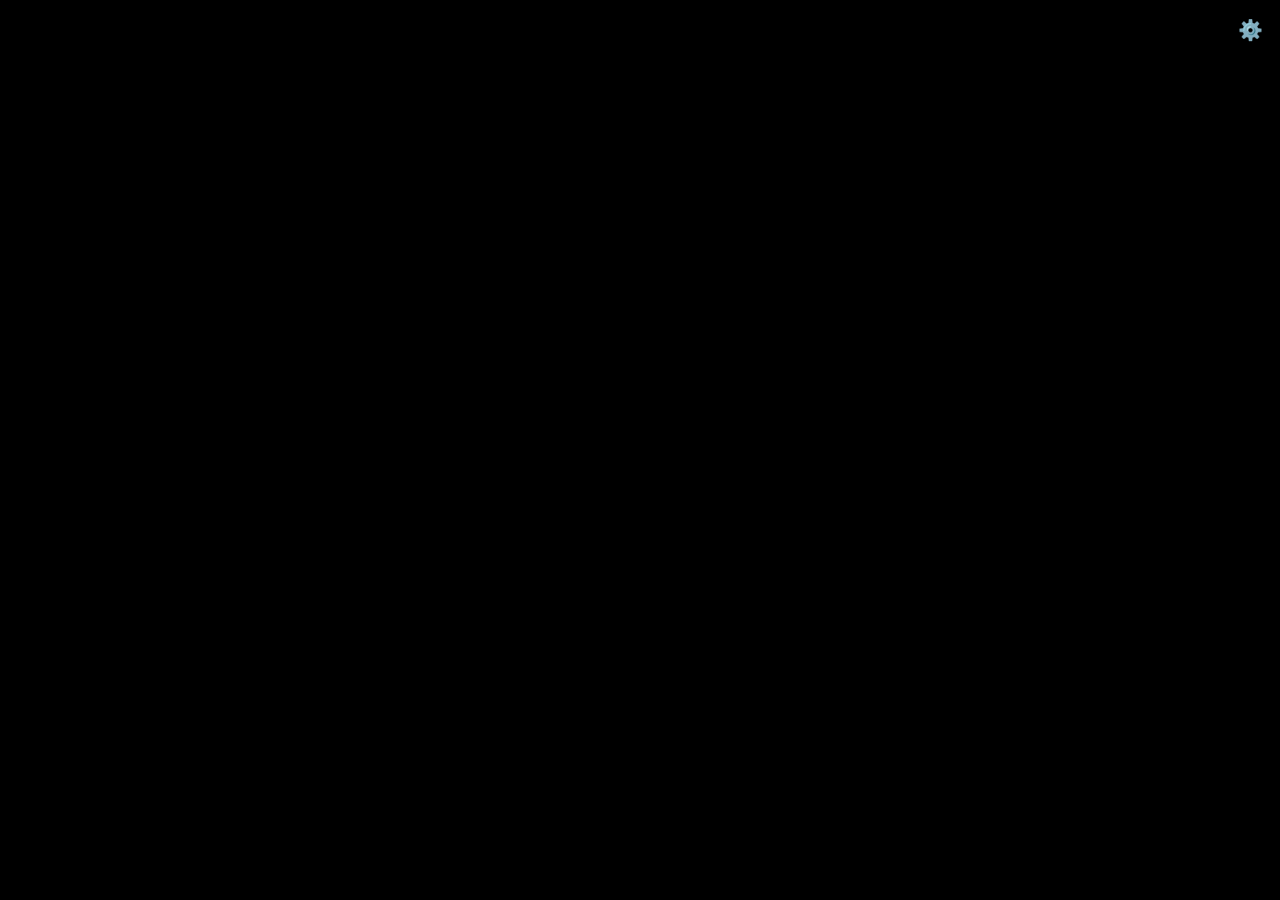
==== commit e3e83271: "change background" ====
--- a/index.html
+++ b/index.html
@@ -1,87 +1,139 @@
 <!DOCTYPE html>
 <html lang="en">
+  <head>
+    <meta charset="UTF-8" />
+    <meta name="viewport" content="width=device-width, initial-scale=1.0" />
+    <title>Ninja Fruit Game</title>
+    <link rel="preconnect" href="https://fonts.googleapis.com" />
+    <link rel="preconnect" href="https://fonts.gstatic.com" crossorigin />
+    <link href="https://fonts.googleapis.com/css2?family=Tektur:wght@400..900&display=swap" rel="stylesheet" />
+    <link rel="stylesheet" href="styles.css" />
+  </head>
+  <body>
+    <canvas class="canvas" id="bottom" style="display: none">Your borwser does not suport html5 canvans!</canvas>
+    <canvas class="canvas" id="shadow" style="display: none">Your borwser does not suport html5 canvans!</canvas>
+    <canvas class="canvas" id="middle" style="display: none">Your borwser does not suport html5 canvans!</canvas>
+    <canvas class="canvas" id="top" style="display: none">Your borwser does not suport html5 canvans!</canvas>
+    <canvas id="canvas" style="border: 1px solid black; display: none" style="display: none"></canvas>
 
-<head>
-  <meta charset="UTF-8" />
-  <meta name="viewport" content="width=device-width, initial-scale=1.0" />
-  <title>Ninja Fruit Game</title>
-  <style>
-    body,
-    html {
-      height: 100%;
-      margin: 0;
-      padding: 0;
-      background-color: #000;
-      overflow: hidden;
-      display: flex;
-      justify-content: center;
-      align-items: center;
-    }
+    <video id="camera-feed" playsinline style="display: none"></video>
 
-    #bottom {
-      background-image: url(assets/bg.jpg);
-      background-size: cover;
-      background-position: center;
-    }
+    <!-- Add settings panel -->
+    <div
+      id="countdown"
+      style="
+        display: none;
+        position: fixed;
+        left: 50%;
+        top: 50%;
+        transform: translate(-50%, -50%);
+        font-size: 120px;
+        font-weight: bold;
+        color: #fff;
+        text-shadow: 2px 2px 10px rgba(0, 0, 0, 0.8);
+        z-index: 1000;
+        font-family: 'Tektur', sans-serif;
+        background-color: rgba(0, 0, 0, 0.5);
+        padding: 20px 40px;
+        border-radius: 20px;
+      "></div>
 
-    .canvas {
-      display: none;
-      position: absolute;
-      z-index: 0;
-      width: 90vw;
-      height: 90vh;
-      max-width: 1080px;
-      max-height: 600px;
-      left: 50%;
-      top: 50%;
-      transform: translate(-50%, -50%);
-    }
+    <div id="settings-panel">
+      <button id="settings-toggle" class="settings-btn">⚙️</button>
+      <div id="settings-content">
+        <div class="setting-item">
+          <span>Sound</span>
+          <label class="toggle">
+            <input type="checkbox" id="sound-toggle" checked />
+            <span class="toggle-slider"></span>
+          </label>
+        </div>
+        <div class="setting-item">
+          <span>Background</span>
+          <label class="toggle">
+            <input type="checkbox" id="background-toggle" />
+            <span class="toggle-slider"></span>
+          </label>
+        </div>
+        <div id="background-modal" style="display: none; position: fixed; top: 40%; left: 50%; transform: translate(-50%, -50%); z-index: 1001;">
+          <div class="background-select">
+              <h3>Select Background</h3>
+              <div class="background-options" style="display: flex; flex-wrap: wrap; gap: 15px; justify-content: center;">
+                  <img src="assets/bg1.png" class="bg-option" alt="Background 1">
+                  <img src="assets/bg2.png" class="bg-option" alt="Background 2">
+                  <img src="assets/bg3.png" class="bg-option" alt="Background 3">
+                  <img src="assets/bg4.png" class="bg-option" alt="Background 4">
+                  <img src="assets/bg5.png" class="bg-option" alt="Background 5">
+              </div>
+              <div style="text-align: center; margin-top: 15px;">
+                  <button id="close-bg-modal" class="close-button">Close</button>
+              </div>
+          </div>
+        </div>
+        <div class="setting-item">
+          <span>Camera</span>
+          <label class="toggle">
+            <input type="checkbox" id="camera-toggle" />
+            <!-- Removed 'checked' attribute -->
+            <span class="toggle-slider"></span>
+          </label>
+        </div>
+        <div class="setting-item disabled">
+          <span>Hand Track</span>
+          <label class="toggle">
+            <input type="checkbox" id="hand-tracking-toggle" disabled />
+            <span class="toggle-slider"></span>
+          </label>
+        </div>
+        <div id="score-overlay" class="overlay" style="display: none"></div>
+      </div>
+    </div>
 
-    #camera-feed {
-      object-fit: cover;
-    }
-  </style>
-</head>
+    <!-- <div id="score-board" class="score-board" style="display: none">
+      <p class="setting-text"><span id="final-score">0</span></p>
+      <p class="best-score">Best: <span id="best-score">0</span></p>
+      <div class="button-container">
+          <button id="home-btn" class="game-button">Home</button>
+          <button id="replay-btn" class="game-button">Replay</button>
+      </div>
+    </div> -->
 
-<body>
-  <canvas class="canvas" id="bottom" style="display: none">Your borwser does not suport html5 canvans!</canvas>
-  <canvas class="canvas" id="shadow" style="display: none">Your borwser does not suport html5 canvans!</canvas>
-  <canvas class="canvas" id="middle" style="display: none">Your borwser does not suport html5 canvans!</canvas>
-  <canvas class="canvas" id="top" style="display: none">Your borwser does not suport html5 canvans!</canvas>
-  <canvas id="canvas" style="border: 1px solid black; display: none" style="display: none"></canvas>
+    <!-- libs -->
+    <script src="https://cdnjs.cloudflare.com/ajax/libs/gsap/1.20.4/easing/EasePack.min.js"></script>
+    <script src="https://cdnjs.cloudflare.com/ajax/libs/gsap/1.20.4/TweenLite.min.js"></script>
+    <script
+      type="text/javascript"
+      src="https://cdnjs.cloudflare.com/ajax/libs/PreloadJS/1.0.1/preloadjs.min.js"></script>
+    <script type="text/javascript" src="https://cdnjs.cloudflare.com/ajax/libs/SoundJS/1.0.2/soundjs.min.js"></script>
+    <script type="text/javascript" src="libs/spp.min.js"></script>
+    <script type="text/javascript" src="libs/utils.js"></script>
 
-  <script>
-    function resizeCanvas() {
-      document.querySelectorAll(".canvas").forEach((canvas) => {
-        canvas.style.width = Math.min(window.innerWidth * 0.9, 1080) + "px";
-        canvas.style.height = Math.min(window.innerHeight * 0.9, 600) + "px";
-      });
-    }
-    window.addEventListener("resize", resizeCanvas);
-    window.addEventListener("load", resizeCanvas);
-  </script>
+    <!-- MediaPipe dependencies -->
+    <script src="https://cdn.jsdelivr.net/npm/@mediapipe/camera_utils/camera_utils.js" crossorigin="anonymous"></script>
+    <script
+      src="https://cdn.jsdelivr.net/npm/@mediapipe/control_utils/control_utils.js"
+      crossorigin="anonymous"></script>
+    <script
+      src="https://cdn.jsdelivr.net/npm/@mediapipe/drawing_utils/drawing_utils.js"
+      crossorigin="anonymous"></script>
+    <script src="https://cdn.jsdelivr.net/npm/@mediapipe/hands/hands.js" crossorigin="anonymous"></script>
 
-  <!-- libs -->
-  <!-- <script type="text/javascript" src="https://cdnjs.cloudflare.com/ajax/libs/dat-gui/0.7.9/dat.gui.min.js"></script> -->
-  <script src="https://cdnjs.cloudflare.com/ajax/libs/gsap/1.20.4/easing/EasePack.min.js"></script>
-  <script src="https://cdnjs.cloudflare.com/ajax/libs/gsap/1.20.4/TweenLite.min.js"></script>
-  <script type="text/javascript" src="https://cdnjs.cloudflare.com/ajax/libs/PreloadJS/1.0.1/preloadjs.min.js"></script>
-  <script type="text/javascript" src="https://cdnjs.cloudflare.com/ajax/libs/SoundJS/1.0.2/soundjs.min.js"></script>
-  <script type="text/javascript" src="libs/spp.min.js"></script>
-  <script type="text/javascript" src="libs/utils.js"></script>
+    <!-- hand tracking -->
+    <script type="text/javascript" src="src/MediaPipeHandTracking.js"></script>
 
-  <!-- logic game -->
-  <script type="text/javascript" src="src/GameVariables.js"></script>
-  <script type="text/javascript" src="src/AssetsManager.js"></script>
-  <script type="text/javascript" src="src/Collide.js"></script>
-  <script type="text/javascript" src="src/Fruit.js"></script>
-  <script type="text/javascript" src="src/Module_fruit.js"></script>
-  <script type="text/javascript" src="src/Module_bomb.js"></script>
-  <script type="text/javascript" src="src/Module_collide.js"></script>
-  <script type="text/javascript" src="src/Module_blade.js"></script>
-  <script type="text/javascript" src="src/Module_ui.js"></script>
-  <script type="text/javascript" src="src/Module_camera.js"></script>
-  <script type="text/javascript" src="src/Game.js"></script>
-</body>
-
-</html>+    <!-- logic game -->
+    <script type="text/javascript" src="src/GameVariables.js"></script>
+    <script type="text/javascript" src="src/AssetsManager.js"></script>
+    <script type="text/javascript" src="src/Collide.js"></script>
+    <script type="text/javascript" src="src/Fruit.js"></script>
+    <script type="text/javascript" src="src/Module_fruit.js"></script>
+    <script type="text/javascript" src="src/Module_bomb.js"></script>
+    <script type="text/javascript" src="src/Module_collide.js"></script>
+    <script type="text/javascript" src="src/Module_blade.js"></script>
+    <script type="text/javascript" src="src/Module_ui.js"></script>
+    <script type="text/javascript" src="src/Module_camera.js"></script>
+    <script type="text/javascript" src="src/Game.js"></script>
+    <script type="text/javascript" src="src/Module_setting.js"></script>
+    <script type="text/javascript" src="src/Module_score.js"></script>
+  </body>
+</html>
--- a/styles.css
+++ b/styles.css
@@ -0,0 +1,266 @@
+body,
+html {
+  height: 100%;
+  margin: 0;
+  padding: 0;
+  background-color: #000;
+  overflow: hidden;
+  display: flex;
+  justify-content: center;
+  align-items: center;
+}
+#bottom {
+  background-image: url(assets/bg.jpg);
+  background-size: cover;
+  background-position: center;
+}
+.canvas {
+  display: none;
+  position: absolute;
+  z-index: 0;
+  width: 100vw;
+  height: 100vh;
+  left: 50%;
+  top: 50%;
+  transform: translate(-50%, -50%);
+}
+#camera-feed {
+  object-fit: cover;
+}
+#settings-panel {
+  position: absolute;
+  top: 10px;
+  right: 10px;
+  z-index: 1000;
+}
+
+#settings-toggle {
+  background: rgba(0, 0, 0, 0.7);
+  color: white;
+  border: none;
+  border-radius: 50%;
+  width: 40px;
+  height: 40px;
+  font-size: 20px;
+  cursor: pointer;
+  outline: none;
+  transition: transform 0.3s;
+}
+
+#settings-toggle:hover {
+  transform: rotate(90deg);
+}
+
+#settings-content {
+  display: none;
+  background-image: url(assets/setting_background.png);
+  background-size: cover;
+  background-position: center;
+  background-repeat: no-repeat;
+  border-radius: 8px;
+  padding: 15px;
+  margin-top: 10px;
+  min-width: 200px;
+}
+
+.setting-item {
+  display: flex;
+  justify-content: space-between;
+  align-items: center;
+  margin-bottom: 10px;
+  color: white;
+  margin-top: 50px;
+  padding: 0 10px;
+  gap: 15px;
+}
+
+.setting-item:first-child {
+  margin-top: 50px; /* Add margin to first item */
+}
+
+.setting-item span {
+  font-family: "Tektur", sans-serif;
+  color: #8b4513;
+  font-weight: 700;
+  font-size: 18px;
+  white-space: nowrap;
+}
+
+/* Toggle Switch Styles */
+.toggle {
+  position: relative;
+  display: inline-block;
+  width: 50px;
+  height: 24px;
+}
+
+.toggle input {
+  opacity: 0;
+  width: 0;
+  height: 0;
+}
+
+.toggle-slider {
+  position: absolute;
+  cursor: pointer;
+  top: 0;
+  left: 0;
+  right: 0;
+  bottom: 0;
+  background-color: #ccc;
+  transition: 0.4s;
+  border-radius: 24px;
+}
+
+.toggle-slider:before {
+  position: absolute;
+  content: "";
+  height: 18px;
+  width: 18px;
+  left: 3px;
+  bottom: 3px;
+  background-color: white;
+  transition: 0.4s;
+  border-radius: 50%;
+}
+
+input:checked + .toggle-slider {
+  background-color: #4caf50;
+}
+
+input:checked + .toggle-slider:before {
+  transform: translateX(26px);
+}
+
+/* Added styles for disabled toggle */
+.setting-item.disabled {
+  opacity: 0.5;
+  pointer-events: none;
+}
+
+.toggle input:disabled + .toggle-slider {
+  background-color: #888;
+  cursor: not-allowed;
+}
+
+.score-overlay {
+  position: fixed;
+  top: 0;
+  left: 0;
+  width: 100%;
+  height: 100%;
+  background-color: rgba(0, 0, 0, 0.7);
+  z-index: 999;
+}
+
+.score-board {
+  position: fixed;
+  top: 50%;
+  left: 50%;
+  transform: translate(-50%, -50%);
+  background-image: url('assets/score_board.png');
+  background-size: contain;
+  background-repeat: no-repeat;
+  background-position: center;
+  width: 374px;
+  height: 330px;
+  padding: 20px;
+  text-align: center;
+  z-index: 1000;
+}
+
+#final-score {
+  font-size: 80px; 
+  font-weight: bold;
+  display: block;
+  margin: 80px 0 20px; 
+  color: #8b4513; 
+  font-family: 'Tektur', sans-serif;
+}
+
+.best-score {
+  font-size: 40px;
+  font-weight: bold;
+  color: #AA8976;
+  font-family: 'Tektur', sans-serif;
+  margin: 0px 0 30px;
+}
+
+.button-container {
+  display: flex;
+  justify-content: center;
+  gap: 20px;
+  margin-top: 30px;
+}
+
+.game-button {
+  padding: 10px 20px;
+  font-size: 18px;
+  cursor: pointer;
+  background: #ffffff;
+  border: 2px solid #ffffff;
+  border-radius: 10px; 
+  color: #8b4513;  /* Same brown color as score */
+  font-family: 'Tektur', sans-serif;
+  font-weight: bold; 
+  transition: all 0.3s ease;
+}
+
+.game-button:hover {
+  background-color: #4caf50;  /* Green background on hover */
+  border-color: #4caf50;
+  color: #ffffff;
+}
+
+/* Update background select styles */
+.background-select {
+  background: #FFEFD5;
+  border: 8px solid #5C4033;
+  border-radius: 10px;
+  padding: 15px;
+  box-shadow: 0 0 10px rgba(0, 0, 0, 0.5);
+}
+
+.background-select h3 {
+  font-family: "Tektur", sans-serif;
+  color: #8b4513;
+  font-weight: 700;
+  font-size: 40px;
+  white-space: nowrap;
+  text-align: center;
+  margin: -15px 0 15px 0;
+}
+
+/* Update option styles */
+.bg-option {
+  width: 120px;
+  height: 120px;
+  border: 4px solid transparent;
+  border-radius: 5px;
+  transition: all 0.3s ease-in-out;
+  cursor: pointer;
+}
+
+.bg-option:hover {
+  border-color: #8B7355;
+  transform: scale(1.1) rotate(-2deg);
+  box-shadow: 0 0 10px rgba(139, 115, 85, 0.8);
+}
+
+/* Update close button styles */
+.close-button {
+  background: #8B4513;
+  color: white;
+  font-weight: bold;
+  padding: 8px 15px;
+  border: none;
+  border-radius: 5px;
+  cursor: pointer;
+  transition: all 0.3s ease;
+}
+
+.close-button:hover {
+  background: #4caf50;
+  color: white;
+  box-shadow: 0 2px 4px rgba(0,0,0,0.2);
+}
